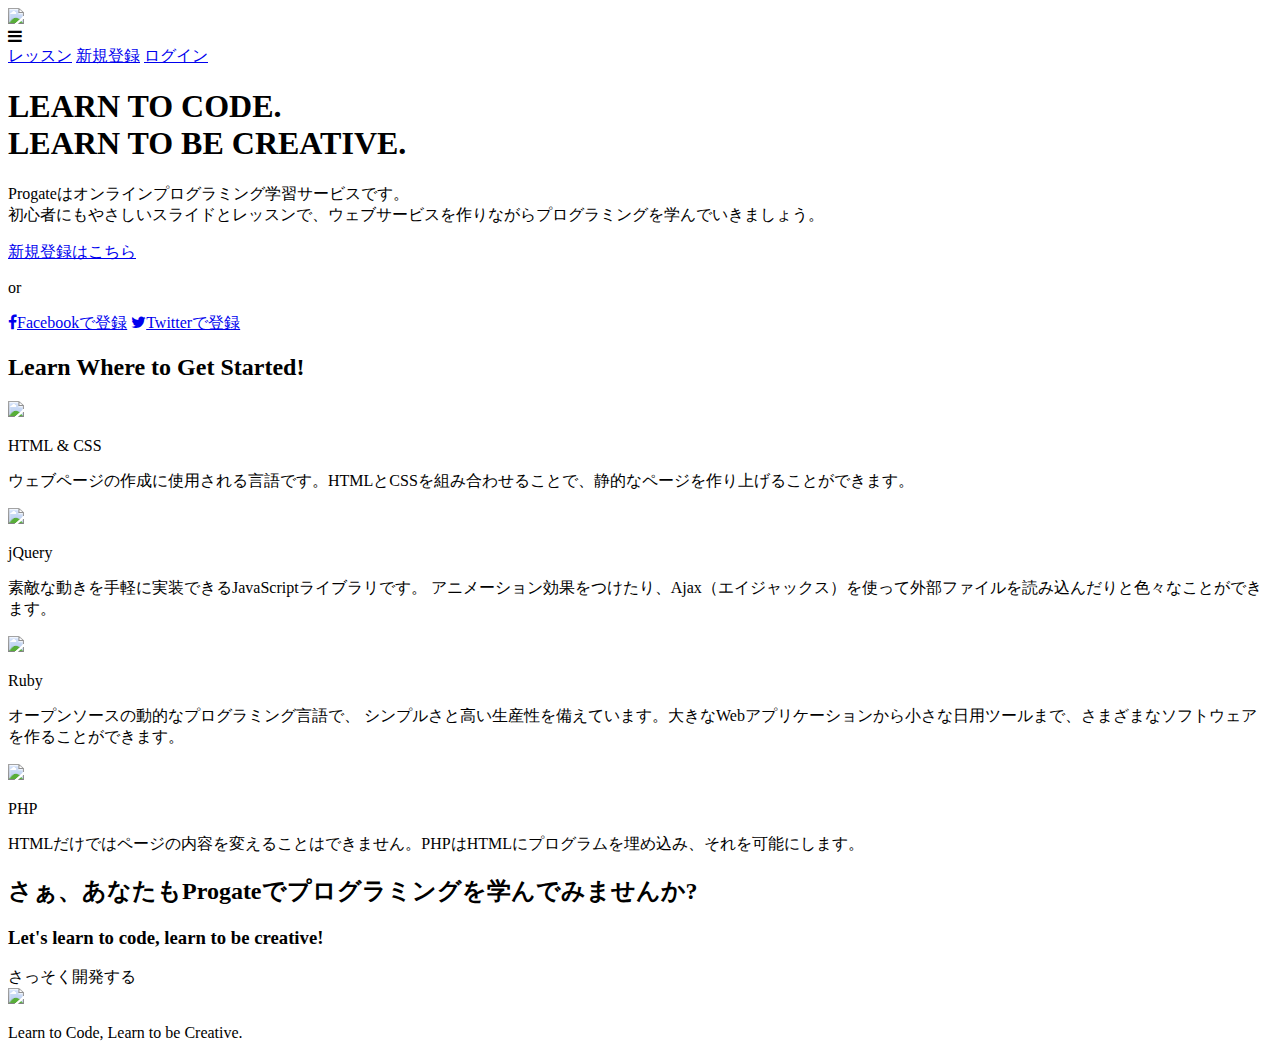
==== index.html @ c0e4183c "Create index.html" ====
<!DOCTYPE html>
<html>
<head>
  <meta charset="utf-8">
  <meta name="viewport" content="width=device-width, initial-scale=1.0">
  <title>Progate</title>
  <link href="https://maxcdn.bootstrapcdn.com/font-awesome/4.7.0/css/font-awesome.min.css" rel="stylesheet" integrity="sha384-wvfXpqpZZVQGK6TAh5PVlGOfQNHSoD2xbE+QkPxCAFlNEevoEH3Sl0sibVcOQVnN" crossorigin="anonymous">
  <link rel="stylesheet" type="text/css" href="stylesheet.css">
</head>
<body>
  <header>
    <div class="container">
      <div class="header-left">
        <img class="logo" src="https://prog-8.com/images/html/advanced/main_logo.png">
      </div>
      <span class="fa fa-bars menu-icon"></span>
      <div class="header-right">
        <a href="#">レッスン</a>
        <a href="#">新規登録</a>
        <a href="#" class="login">ログイン</a>
      </div>
    </div>
  </header>
  <div class="top-wrapper">
    <div class="container">
      <h1>LEARN TO CODE.<br>LEARN TO BE CREATIVE.</h1>
      <p>Progateはオンラインプログラミング学習サービスです。<br>初心者にもやさしいスライドとレッスンで、ウェブサービスを作りながらプログラミングを学んでいきましょう。</p>
      <div class="btn-wrapper">
        <a href="#" class="btn signup">新規登録はこちら</a>
        <p>or</p>
        <a href="#" class="btn facebook"><span class="fa fa-facebook"></span>Facebookで登録</a>
        <a href="#" class="btn twitter"><span class="fa fa-twitter"></span>Twitterで登録</a>
      </div>
    </div>
  </div>
  <div class="lesson-wrapper">
    <div class="container">
      <div class="heading">
        <h2>Learn Where to Get Started!</h2>
      </div>
      <div class="lessons">
        <div class="lesson">
          <div class="lesson-icon">
            <img src="https://prog-8.com/images/html/advanced/html.png">
            <p>HTML & CSS</p>
          </div>
          <p class="text-contents">ウェブページの作成に使用される言語です。HTMLとCSSを組み合わせることで、静的なページを作り上げることができます。</p>
        </div>
        <div class="lesson">
          <div class="lesson-icon">
            <img src="https://prog-8.com/images/html/advanced/jQuery.png">
            <p>jQuery</p>
          </div>
          <p class="text-contents">素敵な動きを手軽に実装できるJavaScriptライブラリです。 アニメーション効果をつけたり、Ajax（エイジャックス）を使って外部ファイルを読み込んだりと色々なことができます。</p>
        </div>
        <div class="lesson">
          <div class="lesson-icon">
            <img src="https://prog-8.com/images/html/advanced/ruby.png">
            <p>Ruby</p>
          </div>
          <p class="text-contents">オープンソースの動的なプログラミング言語で、 シンプルさと高い生産性を備えています。大きなWebアプリケーションから小さな日用ツールまで、さまざまなソフトウェアを作ることができます。</p>
        </div>
        <div class="lesson">
          <div class="lesson-icon">
            <img src="https://prog-8.com/images/html/advanced/php.png">
            <p>PHP</p>
          </div>
          <p class="text-contents">HTMLだけではページの内容を変えることはできません。PHPはHTMLにプログラムを埋め込み、それを可能にします。</p>
        </div>
      </div>
      <div class="clear"></div>
    </div>
  </div>
  <div class="message-wrapper">
    <div class="container">
      <div class="heading">
        <h2>さぁ、あなたもProgateでプログラミングを学んでみませんか?</h2>
        <h3>Let's learn to code, learn to be creative!</h3>
      </div>
      <span class="btn message">さっそく開発する</span>
    </div>
  </div>
  <footer>
    <div class="container">
      <img src="https://prog-8.com/images/html/advanced/footer_logo.png">
      <p>Learn to Code, Learn to be Creative.</p>
    </div>
  </footer>
</body>
</html>
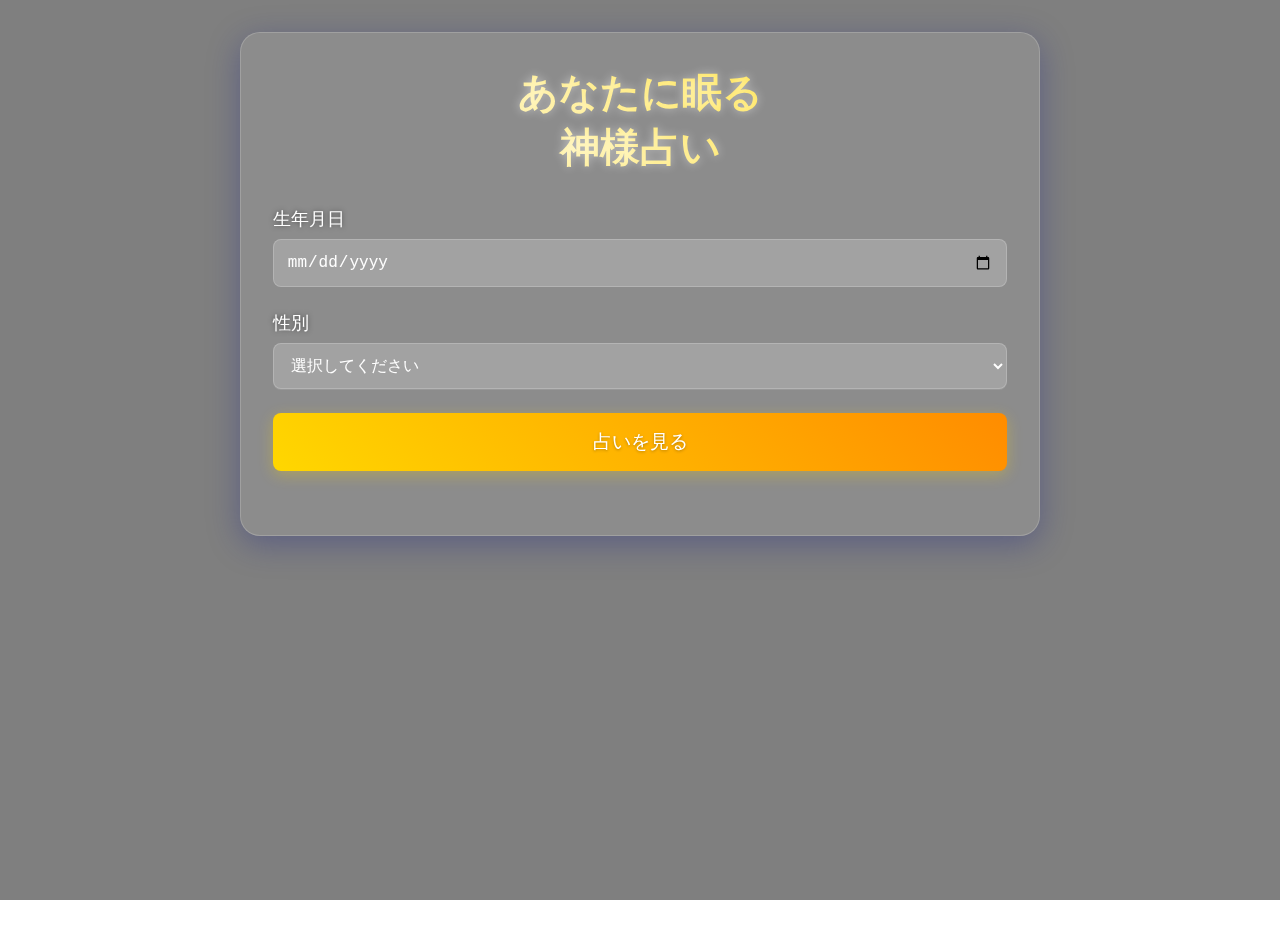
==== commit ad34789e: "Add files via upload" ====
--- a/index.html
+++ b/index.html
@@ -1,90 +1,255 @@
 <!DOCTYPE html>
-<html>
-<head>
-  <meta charset="utf-8">
-  <meta name="viewport" content="width=device-width, initial-scale=1.0">
-  <title>Progate</title>
-  <link href="https://maxcdn.bootstrapcdn.com/font-awesome/4.7.0/css/font-awesome.min.css" rel="stylesheet" integrity="sha384-wvfXpqpZZVQGK6TAh5PVlGOfQNHSoD2xbE+QkPxCAFlNEevoEH3Sl0sibVcOQVnN" crossorigin="anonymous">
-  <link rel="stylesheet" type="text/css" href="stylesheet.css">
-</head>
-<body>
-  <header>
+<html lang="ja">
+  <head>
+    <!-- index.html の head 部分を修正 -->
+
+    <head>
+      <meta charset="UTF-8" />
+      <meta name="viewport" content="width=device-width, initial-scale=1.0" />
+      <title>神様占い</title>
+      <link rel="stylesheet" href="./style.css" />
+    </head>
+  </head>
+
+  <body>
+    <div class="video-background">
+      <video autoplay muted loop playsinline>
+        <source
+          src="/Users/ogawakonan/Downloads/占いアプリ/神様の画像/215697_small.mp4"
+          type="video/mp4"
+        />
+      </video>
+    </div>
+    <div class="overlay"></div>
     <div class="container">
-      <div class="header-left">
-        <img class="logo" src="https://prog-8.com/images/html/advanced/main_logo.png">
+      <h1>あなたに眠る<br />神様占い</h1>
+      <div class="input-form">
+        <div class="input-group">
+          <label for="birthdate">生年月日</label>
+          <input type="date" id="birthdate" required />
+        </div>
+        <div class="input-group">
+          <label for="gender">性別</label>
+          <select id="gender" required>
+            <option value="">選択してください</option>
+            <option value="male">男性</option>
+            <option value="female">女性</option>
+            <option value="other">その他</option>
+          </select>
+        </div>
+        <button onclick="getFortune()">占いを見る</button>
       </div>
-      <span class="fa fa-bars menu-icon"></span>
-      <div class="header-right">
-        <a href="#">レッスン</a>
-        <a href="#">新規登録</a>
-        <a href="#" class="login">ログイン</a>
+      <div id="result"></div>
+    </div>
+
+    <script>
+      // 神様データベース（サンプル版 - テスト用に4柱のみ実装）
+      const gods = [
+        {
+          id: 1,
+          imagePath:
+            "/Users/ogawakonan/Downloads/占いアプリ/神様の画像/天照.jpg",
+          name: "天照大御神",
+          personality:
+            "屈折したことを好まず、正義感に満ち溢れているのがあなたです。人情を重んじており、協調性もあります。それも力の限り助けになろうとするゆえ、周りから非常に頼りにされているはずです。困っている人を放っておくなど、とてもできません。親友に対しては、まるで自分の問題でもあるかのように、親身になり解決しようとするでしょう。そういう優しさが、周りの人の心をも動かしてしまうのです。そしてあなたには、迷いが一切ありません。どんな時でも状況に合わせてうまく対応できますし、決断もできます。さらには、つらい状況に陥っても、笑顔を絶やさずみんなの心を明るくします。周りからすると、そういうあなたはとても頼もしい存在ですね。",
+          desire:
+            "困っている人がいれば、考えるよりも先に、何かをやってあげているあなた。行動力もあり、考え方が真っ直ぐなため、一度助けようと思ってしまうと、自分のことも後回し、周囲の人が止めても引き下がらない頑固な一面を見せることもあるのでしょう。もっともそれは、あなたの潜在意識の中に、人に慕われたいという強い欲求があるから。そのため、何が何でも人のために尽くさねばならないという衝動が生まれてしまうのです。その意識があるために、あなたの人間力はより豊かなものになり、責任感や信頼感にも繋がっていくのでしょう。あなたが力をつけることで、より自由に行動できるようにもなってきますから、あなたに救われる人たちもこれからどんどん増えていくはずです。",
+          love:
+            "あなたは自由を愛し、束縛を嫌う天真爛漫な人物だと言えます。頭に思い浮かんだアイデアは実行に移さないと気が済まないタイプであり、恋愛においても、好きな人ができたら素直にアプローチを仕かけるようですね。また、あまり難しい駆け引きは得意ではないため、ストレートに愛情表現をしてくれるような素直さを持つ異性に心を惹かれます。あれこれと取り繕ったり、過剰な演出をしたりする相手よりも、飾らずに気持ちを伝えてくれる相手に魅力を感じるのです。束縛されるのを嫌うあなたではありますが、決して気が多いタイプではないため、恋人としても一緒にいて安心感があるでしょう。趣味や仕事に対する価値観を認めてもらえる限りは、あなたも居心地の良さを感じて、その相手を大切にしようとするはずです。",
+          relationship:
+            "あなたは少々移り気な人なのですね。しかしそのアップダウンの激しさも、天才型の性質から来るものであると周囲に理解され、受け入れられています。そんなあなたは、自由でのびやかな対人運に恵まれるでしょう。あなたの才能に惹かれる多くの人が自由に出入りします。その場にいないことで陰口を言われるような不安がないのは、あなたがいい意味で他者への興味が希薄だからなのかもしれません。あなたの人間関係は、感性によってのみ結ばれるのですよ。肩書きが立派だとか誰それの知り合いであるなどの表面的な部分ではなく、それぞれのキャラクターや感受性に魅力を感じる相手だけを選びますし、あなたを選ぶのも、そうした純粋な目を持つ人たちでしょう。",
+          talent:
+            "他人や常識に縛られず、自分の思いを形に変えていくような仕事で活躍できるのがあなたの特徴ですね。センスの良さも人並みを外れていますし、ひらめきの才能にも恵まれています。",
+          improvement:
+            "日の出とともに行動を始めることで運気が上昇します。太陽の光を浴びる時間を増やすことで、エネルギーが満ちてきます。",
+        },
+        {
+          id: 2,
+          imagePath:
+            "/Users/ogawakonan/Downloads/占いアプリ/神様の画像/generated.jpg",
+          name: "月読命",
+          personality:
+            "静かで思慮深く、直感力に優れています。夜の静けさのように落ち着いた雰囲気を持っています。",
+          desire:
+            "心の深層を探求したい、精神的な成長を遂げたいという願望があります。",
+          love:
+            "神秘的な魅力で相手を引き付けます。精神的なつながりを重視する恋愛を好みます。",
+          relationship:
+            "少数の深い付き合いを大切にします。相手の心の機微を理解する力に優れています。",
+          talent: "芸術や文学、心理学などの分野で才能を発揮します。",
+          improvement:
+            "月の満ち欠けに注目し、新月の日に新しいことを始めると良いでしょう。",
+        },
+        {
+          id: 3,
+          imagePath: "",
+          name: "須佐之男命",
+          personality:
+            "情熱的で行動力があり、困難に立ち向かう勇気を持っています。",
+          desire:
+            "新しい挑戦や冒険への強い欲求があります。変革を起こしたい願望を秘めています。",
+          love:
+            "激しい感情表現と深い愛情を持ち合わせています。相手を全力で守る傾向があります。",
+          relationship:
+            "正義感が強く、弱者を守る傾向があります。時に激しい気性を見せることもあります。",
+          talent: "危機管理能力が高く、困難な状況を打開する才能があります。",
+          improvement:
+            "激しい運動や新しい挑戦をすることで、エネルギーを正しい方向に導けます。",
+        },
+        {
+          id: 4,
+          imagePath: "",
+          name: "稲荷神",
+          personality: "賢明で商才に長け、先を見通す力を持っています。",
+          desire: "富と繁栄を追求する願望があり、経済的な成功を重視します。",
+          love: "実利的な面もありますが、縁を大切にする心を持っています。",
+          relationship: "信頼関係を重視し、互いの利益になる関係を築きます。",
+          talent: "ビジネスセンスが優れており、商売の才能があります。",
+          improvement: "朝一番に神社を参拝することで、商売運が上昇します。",
+        },
+      ];
+
+      function getFortune() {
+        const birthdate = document.getElementById("birthdate").value;
+        const gender = document.getElementById("gender").value;
+
+        if (!birthdate || !gender) {
+          alert("生年月日と性別を入力してください。");
+          return;
+        }
+
+        // 生年月日から神様を決定する（シンプルな計算方式）
+        const dateObj = new Date(birthdate);
+        const day = dateObj.getDate();
+        const month = dateObj.getMonth() + 1;
+
+        // テスト用に4柱の中から選択（0～3のインデックス）
+        const index = (day + month) % 4;
+        const selectedGod = gods[index];
+
+        // デバッグ用のコンソール出力
+        console.log("Selected index:", index);
+        console.log("Selected god:", selectedGod);
+
+        // 結果の表示
+        const resultDiv = document.getElementById("result");
+        resultDiv.style.display = "block";
+        resultDiv.innerHTML = `
+                <img src="${selectedGod.imagePath}" alt="${selectedGod.name}" class="god-image">
+                <h2 class="god-name">あなたに眠る神様: ${selectedGod.name}</h2>
+                <div class="result-item">
+                    <h3>基本的な性格</h3>
+                    <p>${selectedGod.personality}</p>
+                </div>
+                <div class="result-item">
+                    <h3>潜在的に眠っている欲求</h3>
+                    <p>${selectedGod.desire}</p>
+                </div>
+                <div class="result-item">
+                    <h3>基本的な恋愛傾向</h3>
+                    <p>${selectedGod.love}</p>
+                </div>
+                <div class="result-item">
+                    <h3>対人運・人間関係</h3>
+                    <p>${selectedGod.relationship}</p>
+                </div>
+                <div class="result-item">
+                    <h3>秘めている仕事の才能</h3>
+                    <p>${selectedGod.talent}</p>
+                </div>
+                <div class="result-item">
+                    <h3>運気が上がる方法</h3>
+                    <p>${selectedGod.improvement}</p>
+                </div>
+                <button id="moreFortuneBtn" class="more-fortune-btn">
+                    さらに2025年に願いを叶えたい方はこちら
+                </button>
+            `;
+        // ボタンのイベントリスナーを設定
+        document
+          .getElementById("moreFortuneBtn")
+          .addEventListener("click", openModal);
+      }
+    </script>
+    <!-- Modal -->
+    <div id="fortuneModal" class="modal">
+      <div class="modal-content">
+        <button class="close-modal" onclick="closeModal()">×</button>
+        <h3 class="modal-title">運気上昇の神秘儀式</h3>
+        <p class="modal-subtitle">※以下の手順を必ず順番通りに行ってください</p>
+        <div id="ritualContent"></div>
       </div>
     </div>
-  </header>
-  <div class="top-wrapper">
-    <div class="container">
-      <h1>LEARN TO CODE.<br>LEARN TO BE CREATIVE.</h1>
-      <p>Progateはオンラインプログラミング学習サービスです。<br>初心者にもやさしいスライドとレッスンで、ウェブサービスを作りながらプログラミングを学んでいきましょう。</p>
-      <div class="btn-wrapper">
-        <a href="#" class="btn signup">新規登録はこちら</a>
-        <p>or</p>
-        <a href="#" class="btn facebook"><span class="fa fa-facebook"></span>Facebookで登録</a>
-        <a href="#" class="btn twitter"><span class="fa fa-twitter"></span>Twitterで登録</a>
-      </div>
-    </div>
-  </div>
-  <div class="lesson-wrapper">
-    <div class="container">
-      <div class="heading">
-        <h2>Learn Where to Get Started!</h2>
-      </div>
-      <div class="lessons">
-        <div class="lesson">
-          <div class="lesson-icon">
-            <img src="https://prog-8.com/images/html/advanced/html.png">
-            <p>HTML & CSS</p>
-          </div>
-          <p class="text-contents">ウェブページの作成に使用される言語です。HTMLとCSSを組み合わせることで、静的なページを作り上げることができます。</p>
-        </div>
-        <div class="lesson">
-          <div class="lesson-icon">
-            <img src="https://prog-8.com/images/html/advanced/jQuery.png">
-            <p>jQuery</p>
-          </div>
-          <p class="text-contents">素敵な動きを手軽に実装できるJavaScriptライブラリです。 アニメーション効果をつけたり、Ajax（エイジャックス）を使って外部ファイルを読み込んだりと色々なことができます。</p>
-        </div>
-        <div class="lesson">
-          <div class="lesson-icon">
-            <img src="https://prog-8.com/images/html/advanced/ruby.png">
-            <p>Ruby</p>
-          </div>
-          <p class="text-contents">オープンソースの動的なプログラミング言語で、 シンプルさと高い生産性を備えています。大きなWebアプリケーションから小さな日用ツールまで、さまざまなソフトウェアを作ることができます。</p>
-        </div>
-        <div class="lesson">
-          <div class="lesson-icon">
-            <img src="https://prog-8.com/images/html/advanced/php.png">
-            <p>PHP</p>
-          </div>
-          <p class="text-contents">HTMLだけではページの内容を変えることはできません。PHPはHTMLにプログラムを埋め込み、それを可能にします。</p>
-        </div>
-      </div>
-      <div class="clear"></div>
-    </div>
-  </div>
-  <div class="message-wrapper">
-    <div class="container">
-      <div class="heading">
-        <h2>さぁ、あなたもProgateでプログラミングを学んでみませんか?</h2>
-        <h3>Let's learn to code, learn to be creative!</h3>
-      </div>
-      <span class="btn message">さっそく開発する</span>
-    </div>
-  </div>
-  <footer>
-    <div class="container">
-      <img src="https://prog-8.com/images/html/advanced/footer_logo.png">
-      <p>Learn to Code, Learn to be Creative.</p>
-    </div>
-  </footer>
-</body>
+
+    <script>
+      // rituals の定義を以下のように変更します
+      const rituals = {
+        title: "運気上昇の神秘儀式",
+        steps: [
+          {
+            title: "願い事を一つだけ決める",
+            content:
+              "欲張らないことが重要です。あなたが最も望む願い事をただ一つだけ、心を込めて決めてください。",
+          },
+          {
+            title: "専用アプリをインストール",
+            content:
+              "運気上昇の神秘を高めるための無料アプリをインストールしてください。このアプリを通じて神様とのつながりが強まります。",
+          },
+          {
+            title: "神様を壁紙に設定",
+            content:
+              "あなたの神様の画像を、スマートフォンの壁紙に設定してください。※最低1週間は変更せずにお守りください。これにより、神様の加護が継続的に得られます。",
+          },
+          {
+            title: "願いを神様に届ける",
+            content:
+              "神様の画像（壁紙）の前で、決めた願い事を心を込めて3回唱えてください。声に出して唱えることで、願いはより強く天に届きます。",
+          },
+        ],
+      };
+
+      // openModal 関数を以下のように変更
+      // Modal関連の全ての関数を一箇所にまとめます
+      document.addEventListener("DOMContentLoaded", function () {
+        const modal = document.getElementById("fortuneModal");
+        const closeBtn = document.querySelector(".close-modal");
+
+        function openModal() {
+          let ritualHtml = "";
+          rituals.steps.forEach((step, index) => {
+            ritualHtml += `
+                <div class="ritual-step">
+                    <h4>Step ${index + 1}: ${step.title}</h4>
+                    <p>${step.content}</p>
+                </div>
+            `;
+          });
+
+          document.getElementById("ritualContent").innerHTML = ritualHtml;
+          modal.style.display = "block";
+        }
+
+        function closeModal() {
+          modal.style.display = "none";
+        }
+
+        // 閉じるボタンのイベントリスナー
+        if (closeBtn) {
+          closeBtn.addEventListener("click", closeModal);
+        }
+
+        // モーダル外クリックで閉じる
+        window.addEventListener("click", function (event) {
+          if (event.target == modal) {
+            closeModal();
+          }
+        });
+
+        // グローバルスコープで使えるように設定
+        window.openModal = openModal;
+        window.closeModal = closeModal;
+      });
+    </script>
+  </body>
 </html>
--- a/style.css
+++ b/style.css
@@ -0,0 +1,315 @@
+/* Reset and base styles */
+* {
+  margin: 0;
+  padding: 0;
+  box-sizing: border-box;
+}
+
+body {
+  font-family: "Helvetica Neue", Arial, "Hiragino Kaku Gothic ProN",
+    "Hiragino Sans", Meiryo, sans-serif;
+  color: #fff;
+  min-height: 100vh;
+  position: relative;
+  overflow-x: hidden;
+}
+
+/* Video background styles */
+.video-background {
+  position: fixed;
+  right: 0;
+  bottom: 0;
+  min-width: 100%;
+  min-height: 100%;
+  width: auto;
+  height: auto;
+  z-index: -1;
+  filter: brightness(0.5);
+}
+
+.overlay {
+  position: fixed;
+  top: 0;
+  left: 0;
+  width: 100%;
+  height: 100%;
+  background: rgba(0, 0, 0, 0.5);
+  z-index: -1;
+}
+
+/* Container styles */
+.container {
+  max-width: 800px;
+  margin: 2rem auto;
+  padding: 2rem;
+  background: rgba(255, 255, 255, 0.1);
+  backdrop-filter: blur(10px);
+  border-radius: 20px;
+  box-shadow: 0 8px 32px 0 rgba(31, 38, 135, 0.37);
+  border: 1px solid rgba(255, 255, 255, 0.18);
+}
+
+@media (max-width: 850px) {
+  .container {
+    margin: 1rem;
+    padding: 1.5rem;
+  }
+}
+
+/* Header styles */
+h1 {
+  text-align: center;
+  margin-bottom: 2rem;
+  font-size: 2.5rem;
+  text-shadow: 0 0 10px rgba(255, 255, 255, 0.5);
+  background: linear-gradient(45deg, #fff, #ffd700);
+  -webkit-background-clip: text;
+  -webkit-text-fill-color: transparent;
+}
+
+/* Form styles */
+.input-form {
+  margin-bottom: 2rem;
+}
+
+.input-group {
+  margin-bottom: 1.5rem;
+}
+
+.date-inputs {
+  display: grid;
+  grid-template-columns: repeat(3, 1fr);
+  gap: 1rem;
+}
+
+@media (max-width: 480px) {
+  .date-inputs {
+    grid-template-columns: 1fr;
+  }
+}
+
+label {
+  display: block;
+  margin-bottom: 0.5rem;
+  color: #fff;
+  font-size: 1.1rem;
+  text-shadow: 0 0 5px rgba(0, 0, 0, 0.5);
+}
+
+/* Form controls */
+select,
+input {
+  width: 100%;
+  padding: 0.8rem;
+  border: 1px solid rgba(255, 255, 255, 0.2);
+  border-radius: 8px;
+  background: rgba(255, 255, 255, 0.1);
+  color: #fff;
+  font-size: 1rem;
+  backdrop-filter: blur(5px);
+  transition: all 0.3s ease;
+}
+
+select:focus,
+input:focus {
+  outline: none;
+  border-color: #ffd700;
+  box-shadow: 0 0 10px rgba(255, 215, 0, 0.3);
+}
+
+button {
+  width: 100%;
+  padding: 1rem;
+  background: linear-gradient(45deg, #ffd700, #ff8c00);
+  color: #fff;
+  border: none;
+  border-radius: 8px;
+  cursor: pointer;
+  font-size: 1.2rem;
+  text-shadow: 0 1px 3px rgba(0, 0, 0, 0.3);
+  transition: all 0.3s ease;
+  box-shadow: 0 4px 15px rgba(255, 215, 0, 0.3);
+}
+
+button:hover {
+  transform: translateY(-2px);
+  box-shadow: 0 6px 20px rgba(255, 215, 0, 0.4);
+}
+
+/* Result styles */
+#result {
+  display: none;
+  margin-top: 2rem;
+  padding: 2rem;
+  background: rgba(255, 255, 255, 0.1);
+  border-radius: 15px;
+  backdrop-filter: blur(10px);
+  animation: fadeIn 1s ease;
+}
+
+@keyframes fadeIn {
+  from {
+    opacity: 0;
+    transform: translateY(20px);
+  }
+  to {
+    opacity: 1;
+    transform: translateY(0);
+  }
+}
+
+.god-image {
+  width: 200px;
+  height: 200px;
+  object-fit: cover;
+  margin: 1.5rem auto;
+  display: block;
+  border-radius: 50%;
+  box-shadow: 0 0 20px rgba(255, 215, 0, 0.3);
+  border: 3px solid rgba(255, 215, 0, 0.5);
+}
+
+.god-name {
+  text-align: center;
+  font-size: 2rem;
+  margin: 1.5rem 0;
+  text-shadow: 0 0 10px rgba(255, 215, 0, 0.5);
+  background: linear-gradient(45deg, #fff, #ffd700);
+  -webkit-background-clip: text;
+  -webkit-text-fill-color: transparent;
+}
+
+/* Result item styles */
+.result-item {
+  margin-bottom: 1.5rem;
+  padding: 1rem;
+  background: rgba(255, 255, 255, 0.05);
+  border-radius: 10px;
+}
+
+.result-item h3 {
+  color: #ffd700;
+  margin-bottom: 0.8rem;
+  font-size: 1.2rem;
+  text-shadow: 0 0 5px rgba(255, 215, 0, 0.3);
+}
+
+.result-item p {
+  line-height: 1.6;
+  color: #fff;
+  text-shadow: 0 1px 3px rgba(0, 0, 0, 0.5);
+}
+
+/* More Fortune Button */
+.more-fortune-btn {
+  margin-top: 2rem;
+  background: linear-gradient(45deg, #ff8c00, #ffd700);
+}
+
+/* Modal Styles */
+.modal {
+  display: none;
+  position: fixed;
+  top: 0;
+  left: 0;
+  width: 100%;
+  height: 100%;
+  background-color: rgba(0, 0, 0, 0.8);
+  z-index: 1001;
+  overflow-y: auto;
+}
+
+.modal-content {
+  position: relative;
+  background: rgba(255, 255, 255, 0.1);
+  backdrop-filter: blur(10px);
+  margin: 5% auto;
+  padding: 2rem;
+  width: 90%;
+  max-width: 600px;
+  border-radius: 15px;
+  box-shadow: 0 8px 32px 0 rgba(31, 38, 135, 0.37);
+  border: 1px solid rgba(255, 255, 255, 0.18);
+  color: #fff;
+}
+
+.close-modal {
+  position: absolute;
+  right: 20px;
+  top: 20px;
+  font-size: 24px;
+  cursor: pointer;
+  color: #fff;
+  background: none;
+  border: none;
+  width: auto;
+  padding: 0;
+}
+
+.ritual-step {
+  margin-bottom: 1.5rem;
+  padding: 1rem;
+  background: rgba(255, 255, 255, 0.05);
+  border-radius: 10px;
+  animation: fadeIn 0.5s ease;
+}
+
+.ritual-step h4 {
+  color: #ffd700;
+  margin-bottom: 0.5rem;
+  font-size: 1.1rem;
+}
+
+.ritual-step p {
+  line-height: 1.6;
+}
+
+.modal-title {
+  text-align: center;
+  margin-bottom: 2rem;
+  font-size: 1.8rem;
+  background: linear-gradient(45deg, #fff, #ffd700);
+  -webkit-background-clip: text;
+  -webkit-text-fill-color: transparent;
+}
+
+.modal-subtitle {
+  text-align: center;
+  color: #ffd700;
+  margin-bottom: 2rem;
+  font-size: 1rem;
+}
+
+.ritual-step {
+  position: relative;
+  margin-bottom: 2rem;
+  padding: 1.5rem;
+  background: rgba(255, 255, 255, 0.05);
+  border-radius: 10px;
+  animation: fadeIn 0.5s ease;
+  border: 1px solid rgba(255, 215, 0, 0.2);
+}
+
+.ritual-step h4 {
+  color: #ffd700;
+  margin-bottom: 1rem;
+  font-size: 1.2rem;
+  text-shadow: 0 0 5px rgba(255, 215, 0, 0.3);
+}
+
+.ritual-step p {
+  line-height: 1.8;
+  font-size: 1.1rem;
+}
+
+/* ステップ間の接続線 */
+.ritual-step:not(:last-child)::after {
+  content: "";
+  position: absolute;
+  bottom: -1.5rem;
+  left: 50%;
+  transform: translateX(-50%);
+  width: 2px;
+  height: 1rem;
+  background: linear-gradient(to bottom, #ffd700, transparent);
+}
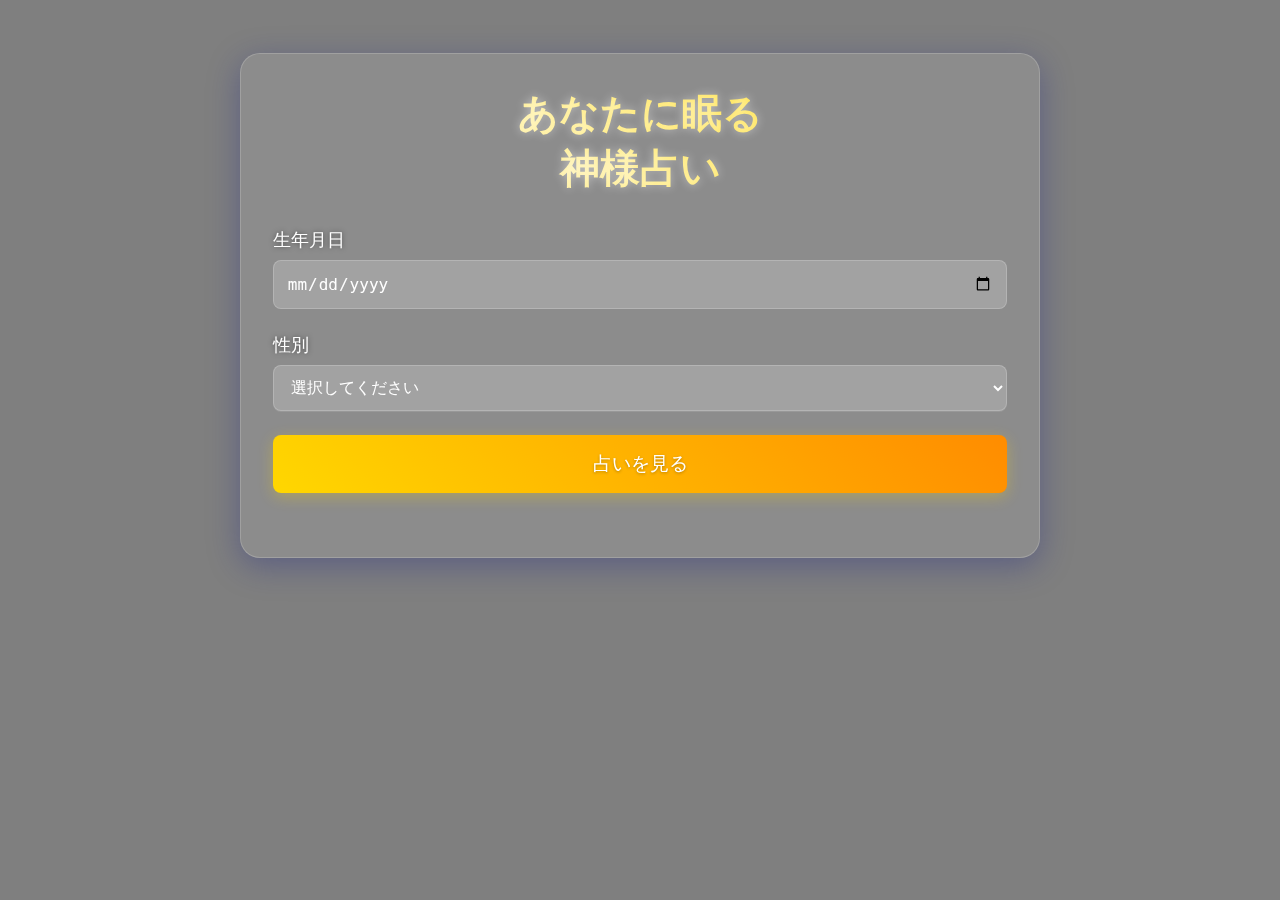
==== commit 924e6a1a: "Update index.html" ====
--- a/index.html
+++ b/index.html
@@ -6,6 +6,10 @@
     <head>
       <meta charset="UTF-8" />
       <meta name="viewport" content="width=device-width, initial-scale=1.0" />
+      <!-- iOSデバイス対応のメタタグ -->
+　　　 <meta name="viewport" content="width=device-width, initial-scale=1.0, maximum-scale=1.0, user-scalable=no">
+      <meta name="apple-mobile-web-app-capable" content="yes">
+      <meta name="apple-mobile-web-app-status-bar-style" content="black-translucent">
       <title>神様占い</title>
       <link rel="stylesheet" href="./style.css" />
     </head>
@@ -15,7 +19,7 @@
     <div class="video-background">
       <video autoplay muted loop playsinline>
         <source
-          src="/Users/ogawakonan/Downloads/占いアプリ/神様の画像/215697_small.mp4"
+          src="./神様の画像/215697_small.mp4"
           type="video/mp4"
         />
       </video>
@@ -48,7 +52,7 @@
         {
           id: 1,
           imagePath:
-            "/Users/ogawakonan/Downloads/占いアプリ/神様の画像/天照.jpg",
+            "./神様の画像/天照.jpg",
           name: "天照大御神",
           personality:
             "屈折したことを好まず、正義感に満ち溢れているのがあなたです。人情を重んじており、協調性もあります。それも力の限り助けになろうとするゆえ、周りから非常に頼りにされているはずです。困っている人を放っておくなど、とてもできません。親友に対しては、まるで自分の問題でもあるかのように、親身になり解決しようとするでしょう。そういう優しさが、周りの人の心をも動かしてしまうのです。そしてあなたには、迷いが一切ありません。どんな時でも状況に合わせてうまく対応できますし、決断もできます。さらには、つらい状況に陥っても、笑顔を絶やさずみんなの心を明るくします。周りからすると、そういうあなたはとても頼もしい存在ですね。",
@@ -66,7 +70,7 @@
         {
           id: 2,
           imagePath:
-            "/Users/ogawakonan/Downloads/占いアプリ/神様の画像/generated.jpg",
+            "./神様の画像/generated.jpg",
           name: "月読命",
           personality:
             "静かで思慮深く、直感力に優れています。夜の静けさのように落ち着いた雰囲気を持っています。",
--- a/style.css
+++ b/style.css
@@ -141,7 +141,7 @@
   display: none;
   margin-top: 2rem;
   padding: 2rem;
-  background: rgba(255, 255, 255, 0.1);
+  background: rgba(255, 255, 255, 0.1)!important;
   border-radius: 15px;
   backdrop-filter: blur(10px);
   animation: fadeIn 1s ease;
@@ -183,7 +183,7 @@
 .result-item {
   margin-bottom: 1.5rem;
   padding: 1rem;
-  background: rgba(255, 255, 255, 0.05);
+  background: rgba(255, 255, 255, 0.05)!important;
   border-radius: 10px;
 }
 
